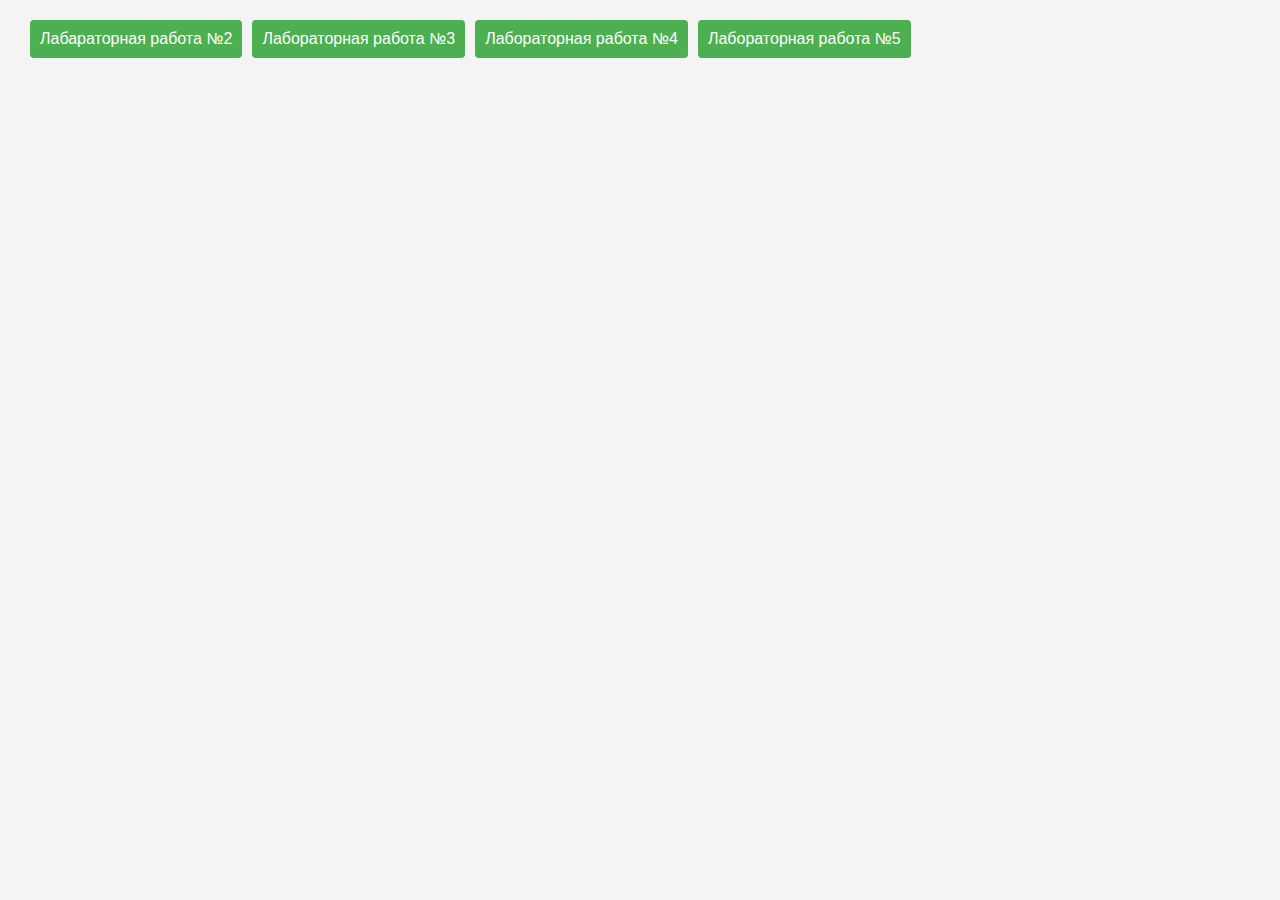
==== index.html @ 8546a4c9 "Initial commit" ====
<!DOCTYPE html>
<html lang="ru">

<head>
    <title>Дерябин ПИЭ-31</title>
    <meta charset="utf-8">
    <link rel="stylesheet" href="styles/style.css">
    <script src="js/jquery-3.7.1.min.js"></script>
    <script defer src="js/file1.js"></script>
    <script defer src="js/file2.js"></script>
    <script defer src="js/number_between.js"></script>
    <script defer src="js/serial_number.js"></script>
    <script defer src="js/first_system.js"></script>
    <script defer src="js/second_system.js"></script>
    <script defer src="js/even_set.js"></script>
    <script defer src="js/summ_number_range.js"></script>
    <script defer src="js/midline_trapezoid.js"></script>
    <script defer src="js/matrix.js"></script>
    <script>
        function hide_all_tasks() {
            $("div.task").each(function (index, task_item) {
                console.log(task_item);
                $(task_item).hide();
            });
        };


        $(document).ready(function () {
            $("#el1").click(function () {
                hide_all_tasks();
                $("#task1").show();
            });
            $("#el2").click(function () {
                hide_all_tasks();
                $("#task2").show();
            });
            $("#el3").click(function () {
                hide_all_tasks();
                $("#task3_1").show();
                $("#task3_2").show();
            });
            $("#el4").click(function () {
                hide_all_tasks();
                $("#task3_3").show();
                $("#task3_4").show();
            });
            $("#el5").click(function () {
                hide_all_tasks();
                $("#task4_1").show();
            });
            $("#el6").click(function () {
                hide_all_tasks();
                $("#task4_2").show();
            });
            $("#el7").click(function () {
                hide_all_tasks();
                $("#task5_1").show();
            });
            $("#el8").click(function () {
                hide_all_tasks();
                $("#task5_2").show();
            });
            $("#calc_average_sqrt").click(function () {
                average_sqrt("value1", "value2", "res");
            })
            $("#calc_three_digit_number").click(function () {
                calc_hundrend("three_digit_number", "res_hundred")
            })
            $("#average_number_between").click(function () {
                check_number_between("first_number_a", "second_number_b", "third_number_c", "res_average_number_between")
            })
            $("#serial_number").click(function () {
                find_two_serial_number("first_number", "second_number", "res_serial_number")
            })
            $("#calc_system_1").click(function () {
                solution_first_system("system_1_number_a", "system_1_number_b", "system_1_number_x", "res_system_1")
            })
            $("#calc_system_2").click(function () {
                solution_second_system("system_2_number_a", "system_2_number_b", "system_2_number_x", "res_system_2")
            })
            $("#add").click(function () {
                create_inputs($("#integer_value").val(), "for_input", "help")
            })
            $("#clear").click(function () {
                $("#help").empty()
                $("#for_input").empty()
            })
            $("#calc_even_number_set").click(function () {
                count_even_numbers("even_number_set_res");
            })
            $("#calc_summ_number_range").click(function () {
                summ_number_range("number_a_for_summ", "number_b_for_summ", "summ_number_range_res");
            })
            $("#calc_midline_trapezoid").click(function () {
                calc_midline_trapezoid("first_base", "second_base", "midline_trapezoid_res");
            })
            $("#calc_output_string_elements").click(function () {
                // console.log(create_matrix("input_rows", "input_cols").length)
            
                output_string_elements(create_matrix("input_rows", "input_cols"), "number_row", "output_string_elements_res");
                
            })
        });

    </script>
</head>

<body>
    <div class="menu">
        <div class="dropdown" style>
            <button class="dropdown-btn">Лабараторная работа №2</button>
            <div class="dropdown-content">
                <a href="#" id="el1">Задание №1</a>
                <a href="#" id="el2">Задание №2</a>
            </div>
        </div>
        <div class="dropdown">
            <button class="dropdown-btn">Лабораторная работа №3</button>
            <div class="dropdown-content">
                <a href="#" id="el3">Задание №1,2</a>
                <a href="#" id="el4">Задание №3,4</a>
            </div>
        </div>
        <div class="dropdown">
            <button class="dropdown-btn">Лабораторная работа №4</button>
            <div class="dropdown-content">
                <a href="#" id="el5">Задание №1</a>
                <a href="#" id="el6">Задание №2</a>
            </div>
        </div>
        <div class="dropdown">
            <button class="dropdown-btn">Лабораторная работа №5</button>
            <div class="dropdown-content">
                <a href="#" id="el7">Задание №1</a>
                <a href="#" id="el8">Задание №2</a>
            </div>
        </div>
    </div>
    <div class="main-content">
        <div id="task1" class="task">
            <h4 class="position-task">
                Задание 1
            </h4>
            <div>
                <p class="position-task">
                    Даны два неотрицательных числа a и b. Найти их среднее геометрическое, то есть квадратный корень из
                    их произведения.
                </p>
            </div>
            <div class="data-entry">
                <div>
                    <a class="input-text">Введите a:</a>
                    <input type="text" id="value1" value>
                </div>

                <div>
                    <a class="input-text">Введите b:</a>
                    <input type="text" id="value2" value>
                </div>
            </div>
            <div>
                <button id="calc_average_sqrt" class="btn-calc">
                    Вычислить
                </button>
            </div>
            <div class="block-answer">
                Ответ:<span id="res"></span>
            </div>
        </div>

        <div id="task2" class="task">
            <h4 class="position-task">
                Задание 2
            </h4>
            <div>
                <p class="position-task">Дано трехзначное число. Используя одну операцию деления нацело, вывести первую
                    цифру данного числа
                    (сотни).</p>
            </div>

            <div class="data-entry">
                <div>
                    <a class="input-text">Введите трехзначное число:</a>
                    <input type="text" id="three_digit_number" value>
                </div>

                <div>
                    <button id="calc_three_digit_number" class="btn-calc">
                        Вычислить
                    </button>
                </div>
                <div class="block-answer">
                    Ответ:<span id="res_hundred"></span>
                </div>
            </div>
        </div>

        <div class="task" id="task3_1">
            <h4 class="position-task">
                Задание 1
            </h4>
            <div>
                <p class="position-task">Даны три целых числа: A, B, C. Проверить истинность высказывания: «Число B
                    находится между числами A и C».
                </p>
            </div>

            <div class="data-entry">
                <div>
                    <a class="input-text">Введите чилсо A:</a>
                    <input type="text" id="first_number_a" value>
                </div>

                <div>
                    <a class="input-text">Введите чилсо B:</a>
                    <input type="text" id="second_number_b" value>
                </div>
                <div>
                    <a class="input-text">Введите чилсо C:</a>
                    <input type="text" id="third_number_c" value>
                </div>
                <div>
                    <button id="average_number_between" class="btn-calc">
                        Вычислить
                    </button>
                </div>
                <div class="block-answer">
                    Ответ:<span id="res_average_number_between"></span>
                </div>
            </div>
        </div>

        <div class="task" id="task3_2">
            <h4 class="position-task">
                Задание 2
            </h4>
            <div>
                <p class="position-task">Даны два числа. Вывести порядковый номер меньшего из них.
                </p>
            </div>
            <div class="data-entry">
                <div>
                    <a class="input-text">Введите первое число:</a>
                    <input type="text" id="first_number" value>
                </div>

                <div>
                    <a class="input-text">Введите второе число:</a>
                    <input type="text" id="second_number" value>
                </div>
                <div>
                    <button id="serial_number" class="btn-calc">
                        Вычислить
                    </button>
                </div>
                <div class="block-answer">
                    Ответ:<span id="res_serial_number"></span>
                </div>
            </div>
        </div>

        <div class="task" id="task3_3">
            <h4 class="position-task">
                Задание 3
            </h4>
            <div>
                <p class="position-task">
                    Вычисление системы
                </p>
                <img src="img/system_1.jpg" />
            </div>
            <div class="data-entry">
                <div>
                    <a class="input-text">Введите a:</a>
                    <input type="text" id="system_1_number_a" value>
                </div>
                <div>
                    <a class="input-text">Введите b:</a>
                    <input type="text" id="system_1_number_b" value>
                </div>
                <div>
                    <a class="input-text">Введите x:</a>
                    <input type="text" id="system_1_number_x" value>
                </div>
                <div>
                    <button id="calc_system_1" class="btn-calc">
                        Вычислить
                    </button>
                </div>
                <div class="block-answer">
                    Ответ:<span id="res_system_1"></span>
                </div>
            </div>
        </div>

        <div class="task" id="task3_4">
            <h4 class="position-task">
                Задание 4
            </h4>
            <div>
                <p class="position-task">
                    Вычисление системы
                </p>
                <img src="img/system_2.jpg" />
            </div>
            <div class="data-entry">
                <div>
                    <a class="input-text">Введите a:</a>
                    <input type="text" id="system_2_number_a" value>
                </div>
                <div>
                    <a class="input-text">Введите b:</a>
                    <input type="text" id="system_2_number_b" value>
                </div>
                <div>
                    <a class="input-text">Введите x:</a>
                    <input type="text" id="system_2_number_x" value>
                </div>
                <div>
                    <button id="calc_system_2" class="btn-calc">
                        Вычислить
                    </button>
                </div>
                <div class="block-answer">
                    Ответ:<span id="res_system_2"></span>
                </div>
            </div>
        </div>

        <div class="task" id="task4_1">
            <h4 class="position-task">
                Задание 1
            </h4>
            <div>
                <p class="position-task">
                    Дано целое число N и набор из N целых чисел. Вывести в том же порядке все четные числа из
                    данного набора и количество K таких чисел.
                </p>
            </div>
            <div class="data-entry">
                <div>
                    <a class="input-text">Введите число N:</a>
                    <input type="text" id="integer_value" value>
                </div>

                <div id="help">

                </div>
                <div id="for_input">

                </div>
            </div>
            <div>
                <button class="btn-calc" id="add">Добавить</button>
                <button class="btn-calc" id="clear">Очистить</button>
            </div>
            <div style="margin-top: 10px;">
                <button id="calc_even_number_set" class="btn-calc">
                    Вычислить
                </button>
            </div>
            <div class="block-answer">
                Ответ:<span id="even_number_set_res"></span>
            </div>
        </div>

        <div class="task" id="task4_2">
            <h4 class="position-task">
                Задание 2
            </h4>
            <div>
                <p class="position-task">
                    Даны два целых числа A и B (A < B). Найти сумму всех целых чисел от A до B включительно. </p>
            </div>
            <div class="data-entry">
                <div>
                    <a class="input-text">Введите число A:</a>
                    <input type="text" id="number_a_for_summ" value>
                </div>

                <div>
                    <a class="input-text">Введите число B:</a>
                    <input type="text" id="number_b_for_summ" value>
                </div>
            </div>
            <div>
                <button id="calc_summ_number_range" class="btn-calc">
                    Вычислить
                </button>
            </div>
            <div class="block-answer">
                Ответ:<span id="summ_number_range_res"></span>
            </div>
        </div>

        <div class="task" id="task5_1">
            <h4 class="position-task">
                Задание 1
            </h4>
            <div>
                <p class="position-task">
                    Написать функцию f(a,b), вычисляющую и возвращающую длину средней линии трапеции по заданным длинам
                    оснований a и b. Продемонстрировать ее работу для трех трапеций.
            </div>
            <div class="data-entry">
                <div>
                    <a class="input-text">Введите число A:</a>
                    <input type="text" id="first_base" value>
                </div>

                <div>
                    <a class="input-text">Введите число B:</a>
                    <input type="text" id="second_base" value>
                </div>
            </div>
            <div>
                <button id="calc_midline_trapezoid" class="btn-calc">
                    Вычислить
                </button>
            </div>
            <div class="block-answer">
                Ответ:<span id="midline_trapezoid_res"></span>
            </div>
        </div>

        <div class="task" id="task5_2">
            <h4 class="position-task">
                Задание 2
            </h4>
            <div>
                <p class="position-task">
                    Для любого задания лабораторных работ № 5 и №6 реализовать ввод, формирование/обработку и вывод
                    массивов с применением функций.
                    Дана матрица размера M × N и целое число K (1 ≤ K ≤ M ). Вывести элементы K -й строки данной
                    матрицы.
            </div>
            <div class="data-entry">
                <div>
                    <a class="input-text">Введите число строк:</a>
                    <input type="text" id="input_rows" value>
                </div>

                <div>
                    <a class="input-text">Введите число колон:</a>
                    <input type="text" id="input_cols" value>
                </div>

                <div>
                    <a class="input-text">Введите номер строки:</a>
                    <input type="text" id="number_row" value>
                </div>
            </div>
            <div>
                <button id="calc_output_string_elements" class="btn-calc">
                    Вычислить
                </button>
            </div>
            <div class="block-answer">
                Ответ:<span id="output_string_elements_res"></span>
            </div>
        </div>
    </div>
    </div>
</body>
---- styles/style.css ----
body {
    font-family: Arial, sans-serif;
    margin: 20px;
    background-color: #f4f4f4;
}
h4 {
    color: #333;
}

.menu {
    display: flex;
}

.dropdown {
    position: relative;
    display: inline-block;
    margin-left: 10px;
}

.dropdown-btn {
    background-color: #4CAF50;
    color: white;
    padding: 10px;
    font-size: 16px;
    border: none;
    cursor: pointer;
    border-radius: 4px;
}

.dropdown-content {
    display: none;
    position: absolute;
    background-color: #f9f9f9;
    width: 100%;
    box-shadow: 0px 8px 16px 0px rgba(0,0,0,0.2);
    z-index: 1;
}

.dropdown-content a {
    color: black;
    padding: 12px 16px;
    text-decoration: none;
    display: block;
}

.dropdown-content a:hover {
    background-color: #f1f1f1;
}

.dropdown:hover .dropdown-content {
    display: block;
}

.main-content {
    margin-top: 20px;
    padding: 20px;
    border-radius: 4px;
    
}

.btn-calc {
    padding: 10px 15px;
    background-color: #007BFF;
    color: white;
    border: none;
    border-radius: 5px;
    cursor: pointer;
    font-size: 1em;
    transition: background-color 0.3s;
}
.btn-calc:hover {
    background-color: #0056b3;
}

.data-entry input {
    padding: 10px;
    border: 1px solid #ccc;
    border-radius: 5px;
    margin-bottom: 15px;
    font-size: 1em;
}

.block-answer {
    margin-top: 20px;
    font-weight: bold;
}

.task {
    background-color: white;
    border-radius: 8px;
    box-shadow: 0 2px 5px rgba(0, 0, 0, 0.1);
    margin-bottom: 20px;
    padding: 20px;
    display: none;
}

.position-task {
    color: #333;
    font-size: 1.5em;
    border-bottom: 2px solid #007BFF;
    padding-bottom: 10px;
    margin-bottom: 20px;
}
.input-text {
    font-weight: bold;
    margin-bottom: 5px;
}

.block_input {
    display:block;
}

img {
    max-width: 100%;
    height: auto;
    margin-bottom: 20px;
}
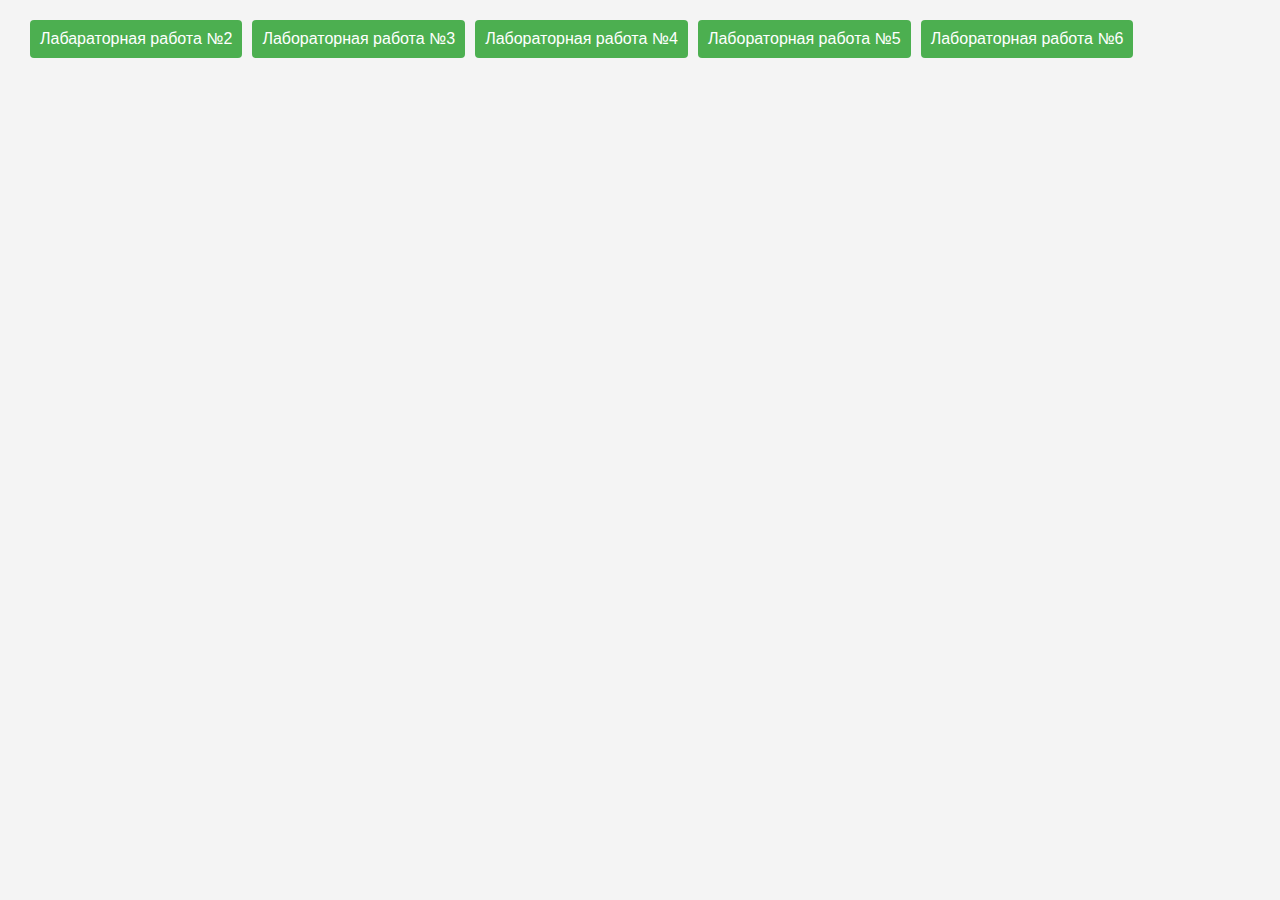
==== commit 04717246: "6 laba" ====
--- a/index.html
+++ b/index.html
@@ -16,6 +16,7 @@
     <script defer src="js/summ_number_range.js"></script>
     <script defer src="js/midline_trapezoid.js"></script>
     <script defer src="js/matrix.js"></script>
+    <script defer src="js/matrix_even_rows.js"> </script>
     <script>
         function hide_all_tasks() {
             $("div.task").each(function (index, task_item) {
@@ -60,6 +61,10 @@
                 hide_all_tasks();
                 $("#task5_2").show();
             });
+            $("#el9").click(function () {
+                hide_all_tasks();
+                $("#task6_1").show();
+            });
             $("#calc_average_sqrt").click(function () {
                 average_sqrt("value1", "value2", "res");
             })
@@ -95,10 +100,10 @@
                 calc_midline_trapezoid("first_base", "second_base", "midline_trapezoid_res");
             })
             $("#calc_output_string_elements").click(function () {
-                // console.log(create_matrix("input_rows", "input_cols").length)
-            
                 output_string_elements(create_matrix("input_rows", "input_cols"), "number_row", "output_string_elements_res");
-                
+            })
+            $("#calc_even_rows").click(function () {
+                output_even_rows(create_matrix("input_rows_m", "input_cols_n"), "even_rows_res");
             })
         });
 
@@ -135,6 +140,13 @@
                 <a href="#" id="el8">Задание №2</a>
             </div>
         </div>
+        <div class="dropdown">
+            <button class="dropdown-btn">Лабораторная работа №6</button>
+            <div class="dropdown-content">
+                <a href="#" id="el9">Задание №1</a>
+                <a href="#" id="el10">Задание №2</a>
+            </div>
+        </div>
     </div>
     <div class="main-content">
         <div id="task1" class="task">
@@ -459,6 +471,36 @@
                 Ответ:<span id="output_string_elements_res"></span>
             </div>
         </div>
+
+        <div class="task" id="task6_1">
+            <h4 class="position-task">
+                Задание 1
+            </h4>
+            <div>
+                <p class="position-task">
+                    Дана матрица размера M × N. Вывести ее элементы, расположенные в строках с четными номерами (2, 4, .
+                    . .). Вывод элементов производить по строкам, условный оператор не использовать.
+            </div>
+            <div class="data-entry">
+                <div>
+                    <a class="input-text">Введите число строк:</a>
+                    <input type="text" id="input_rows_m" value>
+                </div>
+
+                <div>
+                    <a class="input-text">Введите число колон:</a>
+                    <input type="text" id="input_cols_n" value>
+                </div>
+            </div>
+            <div>
+                <button id="calc_even_rows" class="btn-calc">
+                    Вычислить
+                </button>
+            </div>
+            <div class="block-answer">
+                Ответ:<span id="even_rows_res"></span>
+            </div>
+        </div>
     </div>
     </div>
 </body>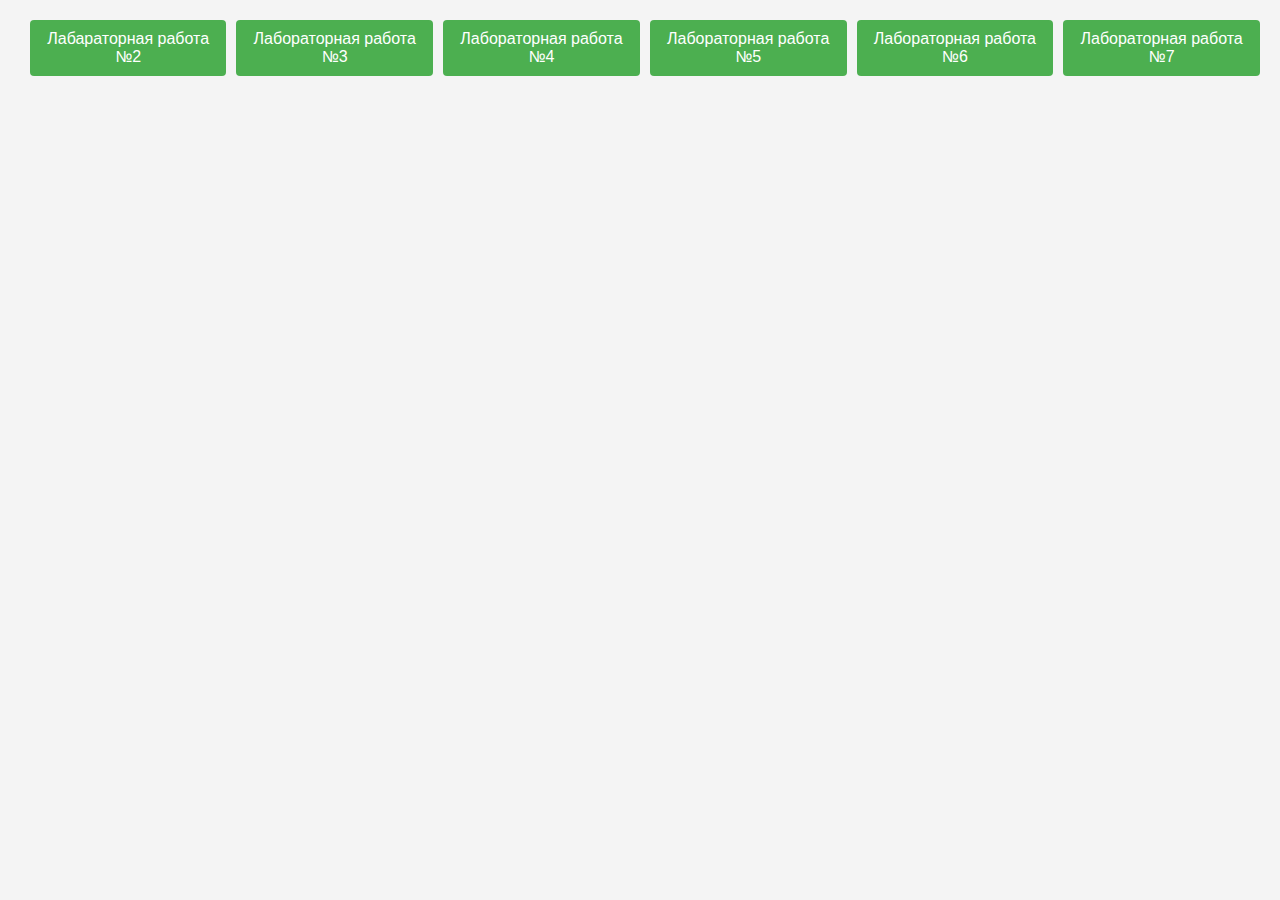
==== commit c1ae90ae: "api" ====
--- a/index.html
+++ b/index.html
@@ -17,6 +17,7 @@
     <script defer src="js/midline_trapezoid.js"></script>
     <script defer src="js/matrix.js"></script>
     <script defer src="js/matrix_even_rows.js"> </script>
+    <script defer src="js/api.js"></script>
     <script>
         function hide_all_tasks() {
             $("div.task").each(function (index, task_item) {
@@ -65,6 +66,10 @@
                 hide_all_tasks();
                 $("#task6_1").show();
             });
+            $("#laba7").click(function () {
+                hide_all_tasks();
+                $("#task7_1").show();
+            });
             $("#calc_average_sqrt").click(function () {
                 average_sqrt("value1", "value2", "res");
             })
@@ -104,6 +109,10 @@
             })
             $("#calc_even_rows").click(function () {
                 output_even_rows(create_matrix("input_rows_m", "input_cols_n"), "even_rows_res");
+            })
+            $("#search_product").click(function () {
+                $("#search_block").empty
+                search_product();
             })
         });
 
@@ -147,6 +156,9 @@
                 <a href="#" id="el10">Задание №2</a>
             </div>
         </div>
+        <div class="dropdown">
+            <button class="dropdown-btn" id="laba7">Лабораторная работа №7</button>
+        </div>
     </div>
     <div class="main-content">
         <div id="task1" class="task">
@@ -501,6 +513,46 @@
                 Ответ:<span id="even_rows_res"></span>
             </div>
         </div>
+        
+        <div class="task" id="task7_1">
+            <div class="header-container">
+                <h4 class="position-task-products">Список продуктов</h4>
+                <div class="search-container">
+                    <input type="text" placeholder="Поиск продуктов..." class="search-input" id="input_search">
+                    <button class="search-button" id="search_product">Поиск</button>
+                </div>
+            </div>
+            <div id="search_block">
+
+            </div>
+            <div id="block" class="products-list">
+                
+            </div>
+        </div> 
+
+
+
+
+            <!-- <div class="data-entry">
+                <div>
+                    <a class="input-text">Введите число строк:</a>
+                    <input type="text" id="input_rows_m" value>
+                </div>
+
+                <div>
+                    <a class="input-text">Введите число колон:</a>
+                    <input type="text" id="input_cols_n" value>
+                </div>
+            </div>
+            <div>
+                <button id="calc_even_rows" class="btn-calc">
+                    Вычислить
+                </button>
+            </div>
+            <div class="block-answer">
+                Ответ:<span id="even_rows_res"></span>
+            </div> -->
+        
     </div>
     </div>
 </body>--- a/styles/style.css
+++ b/styles/style.css
@@ -114,4 +114,93 @@
     max-width: 100%;
     height: auto;
     margin-bottom: 20px;
+}
+.products-block {
+    background: #fff; 
+    border: 1px solid #ddd; 
+    border-radius: 10px; 
+    padding: 20px; 
+    margin: 15px; 
+    flex: 1 1 calc(30% - 30px);
+    box-shadow: 0 4px 12px rgba(0, 0, 0, 0.1); 
+    text-align: center; 
+}
+
+.products-block img {
+    max-width: 25%; 
+    height: auto;
+    border-radius: 8px; 
+    margin-bottom: 10px; 
+}
+
+.products-block h3 {
+    margin: 10px 0; 
+    font-size: 18px; 
+    color: #333; 
+}
+
+.products-block h3:last-child {
+    font-weight: normal; 
+    color: #555; 
+}
+
+.position-task-products {
+    margin: 10px 0; 
+    font-size: 24px;
+    color: #333; 
+    font-weight: bold; 
+}
+.header-container {
+    display: flex; 
+    align-items: center; 
+    justify-content: space-between; 
+    margin-bottom: 20px; 
+}
+
+.search-container {
+    display: flex; 
+    align-items: center; 
+}
+
+.search-input {
+    padding: 10px; 
+    border: 1px solid #ddd; 
+    border-radius: 5px; 
+    flex: 1; 
+    margin-right: 10px; 
+}
+
+.search-button {
+    padding: 10px 15px; 
+    background-color: #007bff; 
+    color: #fff; 
+    border: none; 
+    border-radius: 5px; 
+    cursor: pointer; 
+}
+
+.search-button:hover {
+    background-color: #0056b3; 
+}
+
+.products-block-search {
+    display: block;
+    align-items: center; 
+    border: 1px solid #ddd; 
+    border-radius: 5px; 
+    padding: 10px; 
+    margin: 10px 0; 
+    background-color: #f9f9f9; 
+}
+
+.products-block-search img {
+    width: 100px; 
+    height: auto; 
+    margin-right: 15px; 
+}
+
+.products-block-search h3 {
+    margin: 0; 
+    font-size: 16px; 
+    color: #333; 
 }